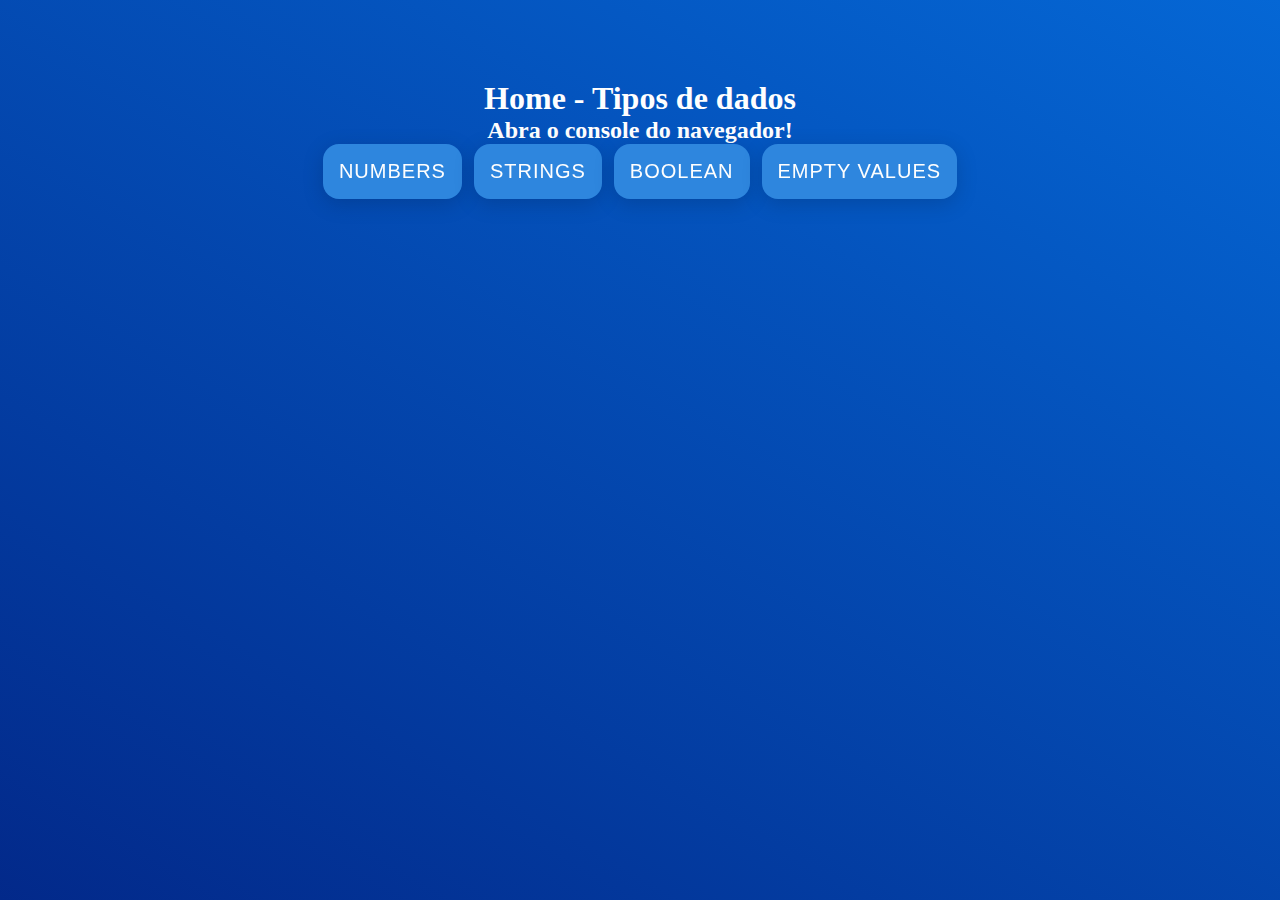
==== 0-tipos-de-dados/index.html @ a4d807c5 "Curso JavaScript, operadores logicos" ====
<!DOCTYPE html>
<html lang="en">
  <head>
    <meta charset="UTF-8" />
    <meta http-equiv="X-UA-Compatible" content="IE=edge" />
    <meta name="viewport" content="width=device-width, initial-scale=1.0" />
    <title>Home - Tipos de dados e operadores logicos</title>
    <link rel="stylesheet" href="index.css" />
    <script src="index.js"></script>
  </head>
  <body>
    <h1>Home - Tipos de dados</h1>
    <h2>Abra o console do navegador!</h2>
    <button onclick="link(`numbers/index.html`)">NUMBERS</button>
    <button onclick="link(`string/index.html`)">STRINGS</button>
    <button onclick="link(`boolean/index.html`)">BOOLEAN</button>
    <button onclick="link(`empty_values/index.html`)">EMPTY VALUES</button>
  </body>
</html>
---- 0-tipos-de-dados/index.css ----
* {
  margin: 0;
  padding: 0;
  box-sizing: border-box;
}

body {
  background: linear-gradient(210deg, #0575e6, #021b79) no-repeat;
  background-size: 200%;
  background-position: center;
  color: #fefefe;
  height: 100vh;
  width: 100vw;
  text-align: center;
  padding-top: 5rem;
}

button {
  background: #2e86de no-repeat;
  background-size: 200%;
  background-position: center;
  border: none;
  border-radius: 1rem;
  color: #fefefe;
  cursor: pointer;
  font-size: 1.25rem;
  padding: 1rem;
  letter-spacing: 1px;
  margin-inline: 4px;
  filter: drop-shadow(0 5px 10px rgba(0, 0, 0, 0.15));
  transition: all 175ms ease;
}

button:hover {
  background: #54a0ff no-repeat;
  filter: drop-shadow(0 5px 25px rgba(0, 0, 0, 0.15));
  transform: scale(1.05);
}
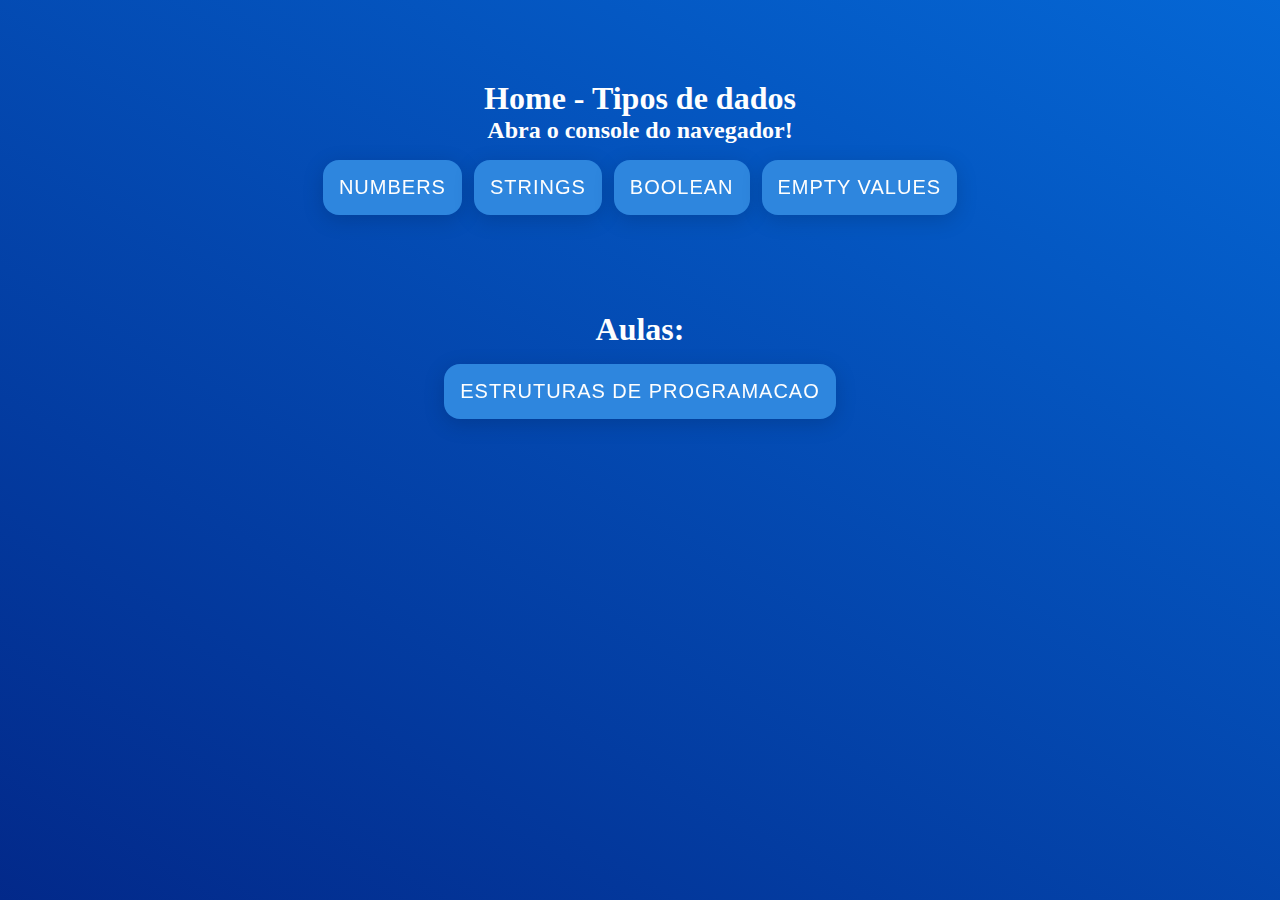
==== commit d25d3597: "aula de estrutura de dados adicionada" ====
--- a/0-tipos-de-dados/index.html
+++ b/0-tipos-de-dados/index.html
@@ -5,8 +5,8 @@
     <meta http-equiv="X-UA-Compatible" content="IE=edge" />
     <meta name="viewport" content="width=device-width, initial-scale=1.0" />
     <title>Home - Tipos de dados e operadores logicos</title>
-    <link rel="stylesheet" href="index.css" />
-    <script src="index.js"></script>
+    <link rel="stylesheet" href="../main.css" />
+    <script src="../main.js"></script>
   </head>
   <body>
     <h1>Home - Tipos de dados</h1>
@@ -15,5 +15,11 @@
     <button onclick="link(`string/index.html`)">STRINGS</button>
     <button onclick="link(`boolean/index.html`)">BOOLEAN</button>
     <button onclick="link(`empty_values/index.html`)">EMPTY VALUES</button>
+    <div class="div-aula">
+      <h1>Aulas:</h1>
+      <button onclick="link(`../1-estruturas-de-programacao/index.html`)">
+        Estruturas de programacao
+      </button>
+    </div>
   </body>
 </html>
--- a/main.css
+++ b/main.css
@@ -0,0 +1,52 @@
+* {
+  margin: 0;
+  padding: 0;
+  box-sizing: border-box;
+}
+
+body {
+  background: linear-gradient(210deg, #0575e6, #021b79) no-repeat;
+  background-size: 200%;
+  background-position: center;
+  color: #fefefe;
+  height: 100vh;
+  width: 100vw;
+  text-align: center;
+  padding-top: 5rem;
+}
+
+button {
+  background: #2e86de no-repeat;
+  background-size: 200%;
+  background-position: center;
+  border: none;
+  border-radius: 1rem;
+  color: #fefefe;
+  cursor: pointer;
+  font-size: 1.25rem;
+  padding: 1rem;
+  letter-spacing: 1px;
+  margin-inline: 4px;
+  margin-block: 1rem;
+  filter: drop-shadow(0 5px 10px rgba(0, 0, 0, 0.15));
+  transition: all 175ms ease;
+  text-transform: uppercase;
+}
+
+button:hover {
+  background: #54a0ff no-repeat;
+  filter: drop-shadow(0 5px 25px rgba(0, 0, 0, 0.15));
+  transform: scale(1.05);
+}
+
+button:active {
+  background: #2e82d6 no-repeat;
+  filter: drop-shadow(0 5px 10px rgba(0, 0, 0, 0.15));
+  transform: scale(0.95);
+}
+
+/* styling */
+
+.div-aula {
+  margin-top: 5rem;
+}
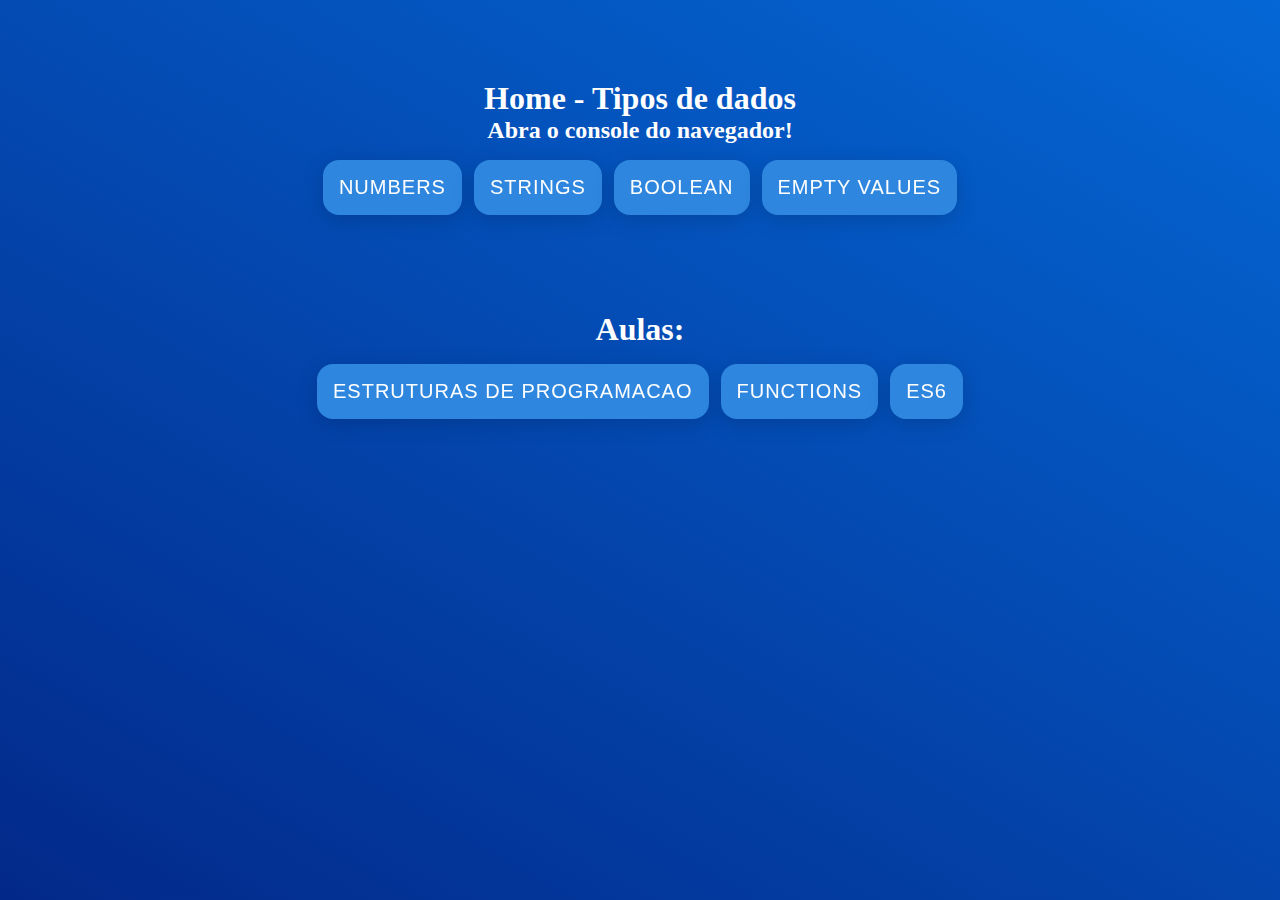
==== commit a7fa252a: "feat: function class" ====
--- a/0-tipos-de-dados/index.html
+++ b/0-tipos-de-dados/index.html
@@ -20,6 +20,8 @@
       <button onclick="link(`../1-estruturas-de-programacao/index.html`)">
         Estruturas de programacao
       </button>
+      <button onclick="link(`../3-functions/index.html`)">Functions</button>
+      <button onclick="link(`../4-ES6/index.html`)">ES6</button>
     </div>
   </body>
 </html>
